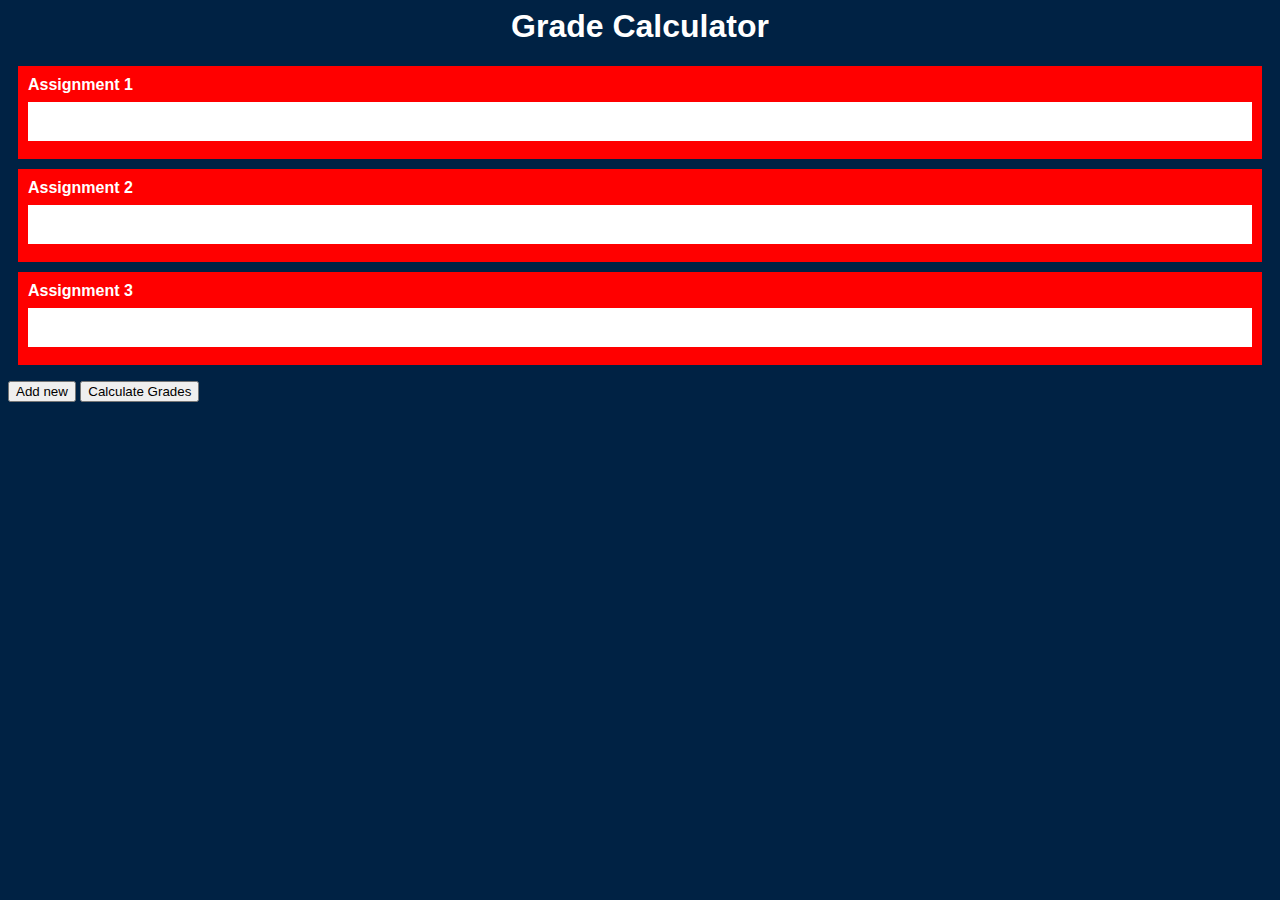
==== index.html @ a4f45c3f "Updated Scripts" ====
</!DOCTYPE html>
<html>
<head>
	<title>Grade Cal</title>
	<link rel="stylesheet" href="style.css">
	<script src="script.js"></script>
</head>
<body onload="onStartUp()">
<section id="outter_conatiner">
	<section id="inner_container">
		<div id ="top_element"><h1>Grade Calculator</h1></div>
		<form id="formGradeElements"></form>
	</section>
	<section id="below_container">
		<button id ="add_new_element" onclick = "addNewElement()">Add new</button>
		<button id ="calculate_elements" onclick="calculategrades()">Calculate Grades</button>
	</section>
</section>
</body>
</html>
---- style.css ----
#outer_conatiner {
}
#top_element h1 {
	text-align: center;
	color: white;
}
body {
	background-color: #024;
	font-family: arial;
}
.gradeElement {
	height: auto;
	padding: 10px;
	margin: 10px;
	background-color: red;
}
.gradeElement input {
	width: 100%;
	padding: 12px 20px;
	margin: 8px 0;
	box-sizing: border-box;
	border: none;
}
.GradeHeader {
	text-align: center;
	color: white;
	font-weight: bold;
	font-family: arial;
}
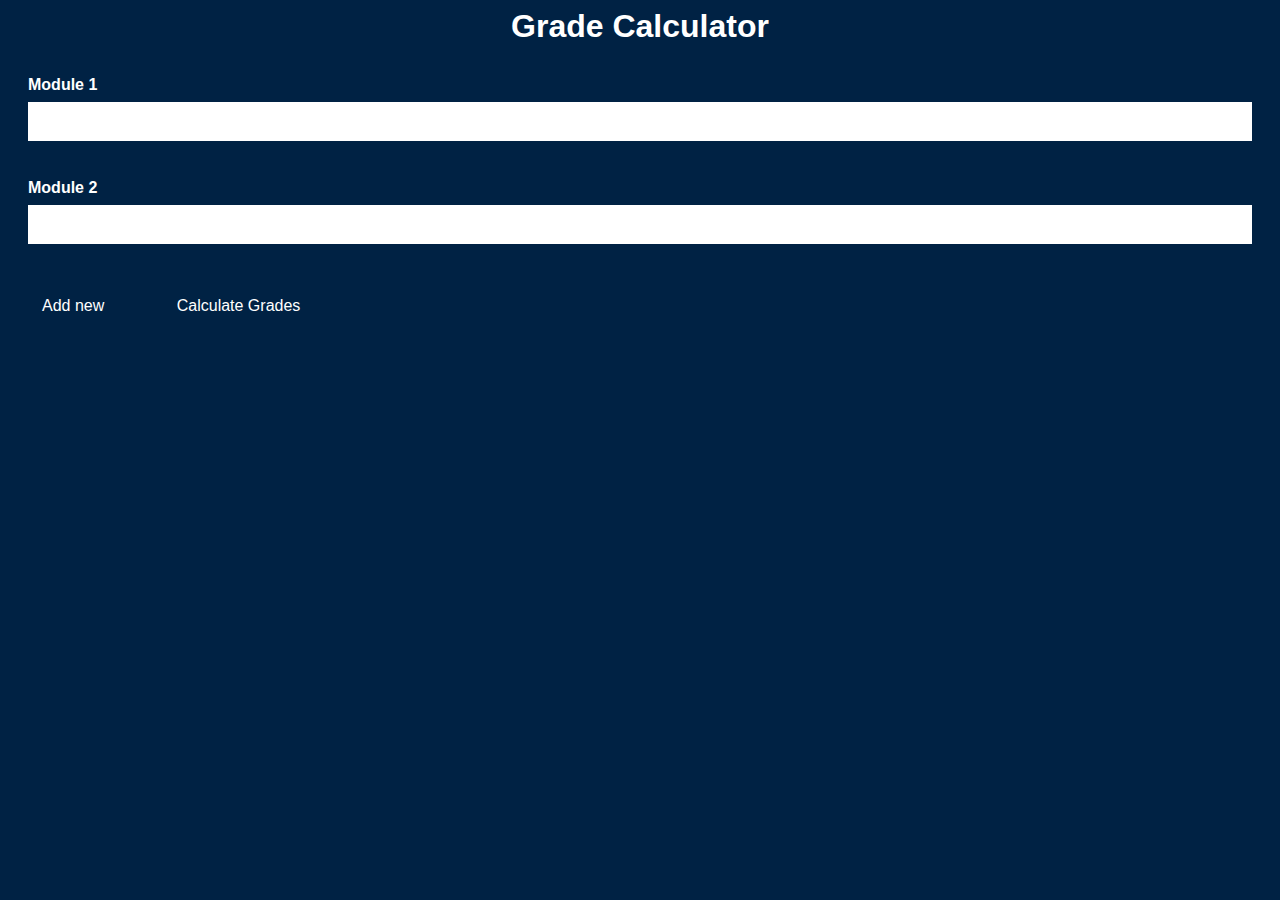
==== commit 460ff817: "updated javascript" ====
--- a/index.html
+++ b/index.html
@@ -15,6 +15,7 @@
 		<button id ="add_new_element" onclick = "addNewElement()">Add new</button>
 		<button id ="calculate_elements" onclick="calculategrades()">Calculate Grades</button>
 	</section>
+	<section id="gradeVisual"></section>
 </section>
 </body>
 </html>--- a/style.css
+++ b/style.css
@@ -12,7 +12,6 @@
 	height: auto;
 	padding: 10px;
 	margin: 10px;
-	background-color: red;
 }
 .gradeElement input {
 	width: 100%;
@@ -26,4 +25,29 @@
 	color: white;
 	font-weight: bold;
 	font-family: arial;
+}
+button {
+  background-color: #024;
+  border: none;
+  color: white;
+  padding: 15px 32px;
+  text-align: center;
+  text-decoration: none;
+  display: inline-block;
+  font-size: 16px;
+  margin: 4px 2px;
+  cursor: pointer;
+}
+#calculate_elements{
+
+}
+#add_new_element {
+
+}
+#gradevisual {
+	padding: 10px;
+}
+.gradeDisplay h1 {
+	font-size: 100px;
+	color: white;
 }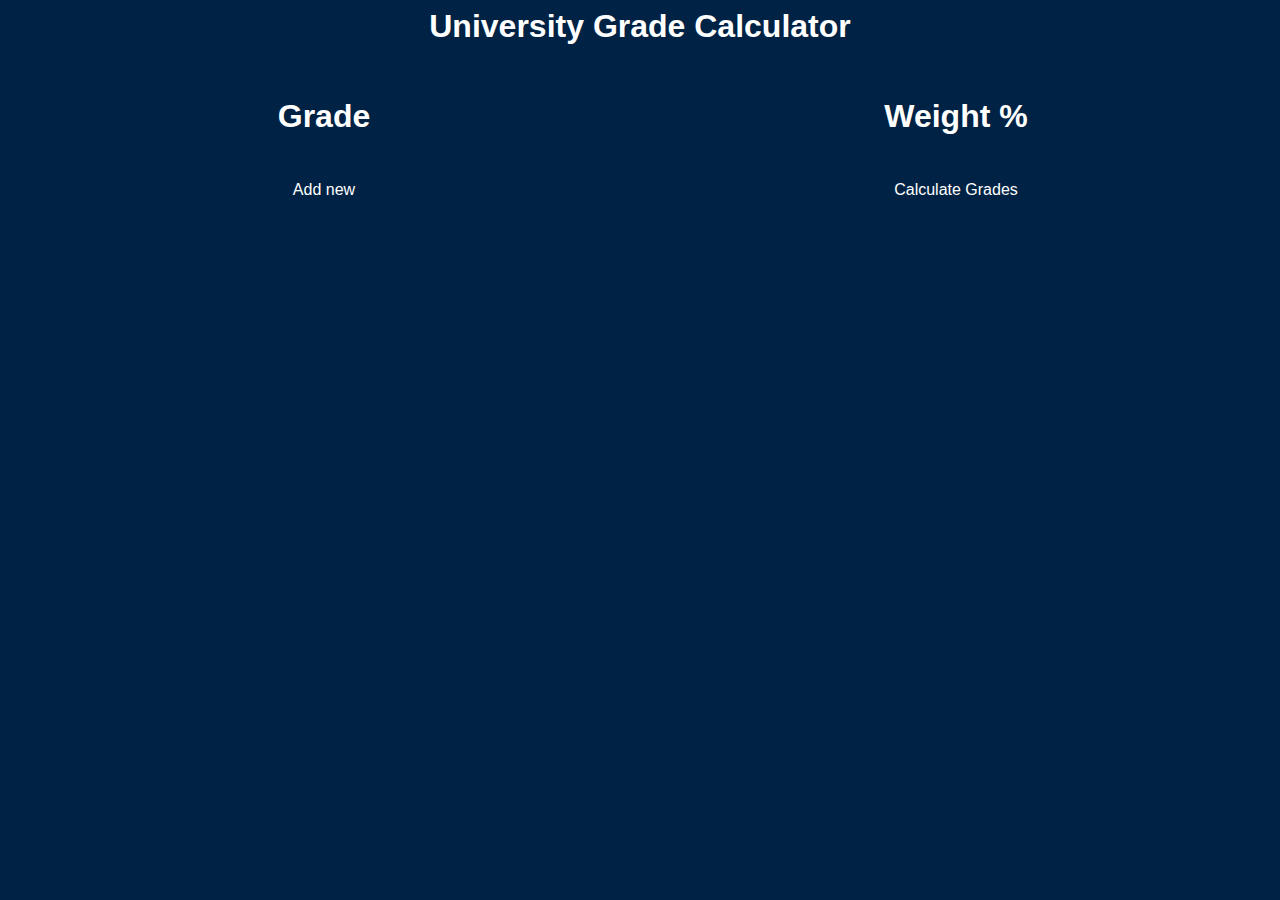
==== commit 78ac49a0: "Added weights" ====
--- a/index.html
+++ b/index.html
@@ -8,14 +8,26 @@
 <body onload="onStartUp()">
 <section id="outter_conatiner">
 	<section id="inner_container">
-		<div id ="top_element"><h1>Grade Calculator</h1></div>
-		<form id="formGradeElements"></form>
+		<div id ="top_element"><h1>University Grade Calculator</h1></div>
+		<div id="formGradeElements"><h1>Grade</h1></div>
+		<div id="formWeightElements"><h1>Weight % </h1></div>
 	</section>
 	<section id="below_container">
 		<button id ="add_new_element" onclick = "addNewElement()">Add new</button>
 		<button id ="calculate_elements" onclick="calculategrades()">Calculate Grades</button>
 	</section>
 	<section id="gradeVisual"></section>
+	<!-- The Modal -->
+<div id="myModal" class="modal">
+
+  <!-- Modal content -->
+  <div class="modal-content">
+    <span class="close">&times;</span>
+    <p>Some text in the Modal..</p>
+  </div>
+
+</div>
+
 </section>
 </body>
 </html>--- a/style.css
+++ b/style.css
@@ -8,17 +8,61 @@
 	background-color: #024;
 	font-family: arial;
 }
+
 .gradeElement {
-	height: auto;
+	
 	padding: 10px;
-	margin: 10px;
 }
+
 .gradeElement input {
 	width: 100%;
 	padding: 12px 20px;
 	margin: 8px 0;
 	box-sizing: border-box;
 	border: none;
+	border-bottom: 1px solid white;
+	background-color: #024;
+	color: white;
+	font-size: 20px;
+	text-align: center;
+}
+#formGradeElements {
+width: 50%;
+display: inline-block;
+}
+#formGradeElements h1 {
+color: white;
+	padding: 10px;
+	text-align: center;
+}
+#formWeightElements {
+width: 50%;
+display: inline-block;
+float: right;
+}
+#formWeightElements h1 {
+	color: white;
+	padding: 10px;
+	text-align: center;
+}
+
+.weightElement {
+	padding: 10px;
+}
+.weightElement input {
+	width: 100%;
+	padding: 12px 20px;
+	margin: 8px 0;
+	box-sizing: border-box;
+	border: none;
+	border-bottom: 1px solid white;
+	background-color: #024;
+	color: white;
+		font-size: 20px;
+	text-align: center;
+}
+.ModuleSection {
+	width: 100%;
 }
 .GradeHeader {
 	text-align: center;
@@ -35,19 +79,64 @@
   text-decoration: none;
   display: inline-block;
   font-size: 16px;
-  margin: 4px 2px;
   cursor: pointer;
 }
 #calculate_elements{
+display: inline-block;
+width: 50%;
+float: right;
+}
+#add_new_element {
+display: inline-block;
+width: 50%;
 
 }
-#add_new_element {
-
-}
-#gradevisual {
-	padding: 10px;
+.gradeDisplay {
+	text-align: center;
 }
 .gradeDisplay h1 {
-	font-size: 100px;
+	font-size: 60px;
 	color: white;
+}
+.gradeDisplay h2 {
+	font-size: 40px;
+	color: white;
+}
+/* The Modal (background) */
+.modal {
+  display: none; /* Hidden by default */
+  position: fixed; /* Stay in place */
+  z-index: 1; /* Sit on top */
+  padding-top: 100px; /* Location of the box */
+  left: 0;
+  top: 0;
+  width: 100%; /* Full width */
+  height: 100%; /* Full height */
+  overflow: auto; /* Enable scroll if needed */
+  background-color: rgb(0,0,0); /* Fallback color */
+  background-color: rgba(0,0,0,0.4); /* Black w/ opacity */
+}
+
+/* Modal Content */
+.modal-content {
+  background-color: #fefefe;
+  margin: auto;
+  padding: 20px;
+  border: 1px solid #888;
+  width: 80%;
+}
+
+/* The Close Button */
+.close {
+  color: #aaaaaa;
+  float: right;
+  font-size: 28px;
+  font-weight: bold;
+}
+
+.close:hover,
+.close:focus {
+  color: #000;
+  text-decoration: none;
+  cursor: pointer;
 }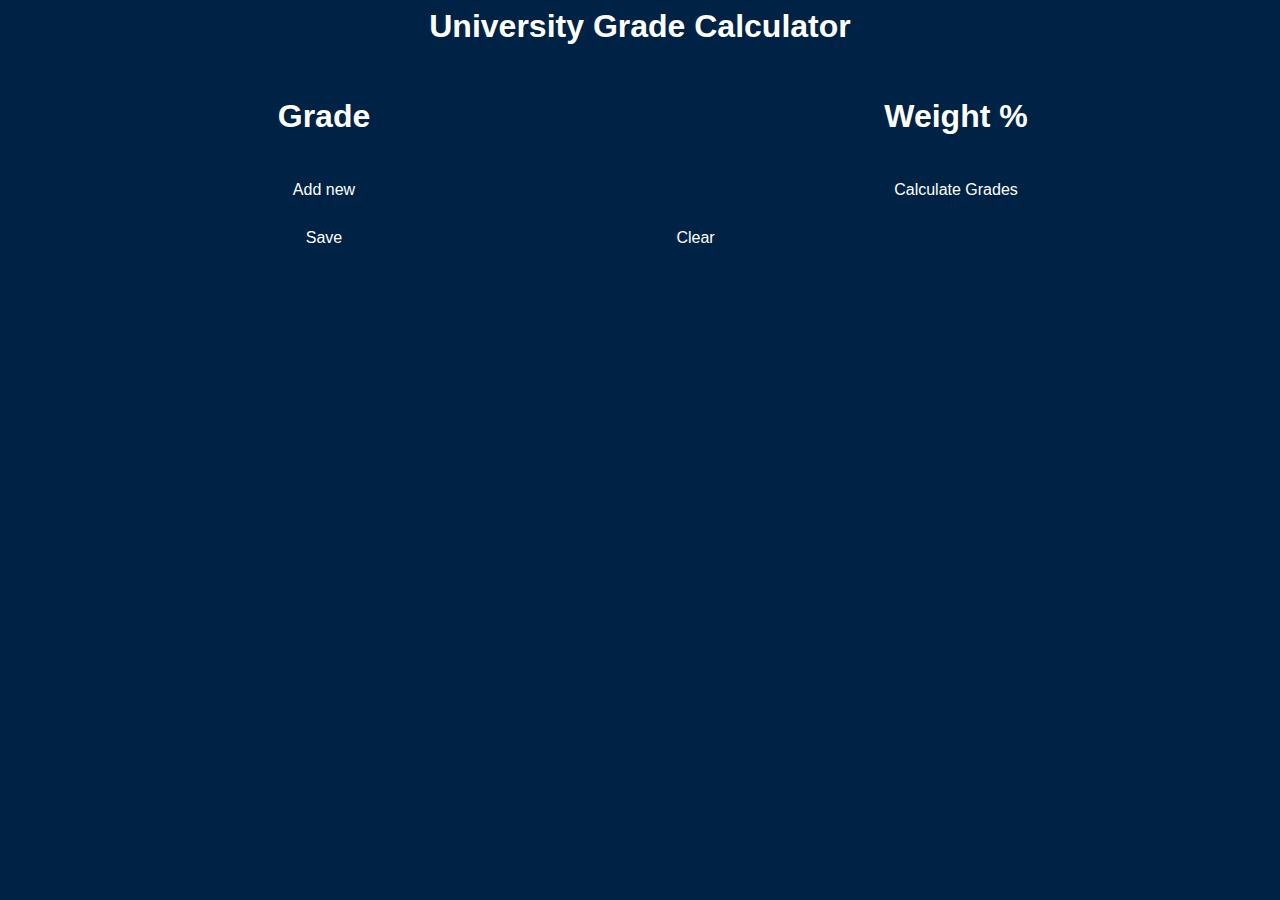
==== commit 5afaed93: "started local storage" ====
--- a/index.html
+++ b/index.html
@@ -15,6 +15,8 @@
 	<section id="below_container">
 		<button id ="add_new_element" onclick = "addNewElement()">Add new</button>
 		<button id ="calculate_elements" onclick="calculategrades()">Calculate Grades</button>
+		<button id ="save_elements" onclick = "saveGrade()">Save</button>
+		<button id ="#clear_elements" onclick = "clearGrade()">Clear</button>
 	</section>
 	<section id="gradeVisual"></section>
 	<!-- The Modal -->
@@ -24,6 +26,7 @@
   <div class="modal-content">
     <span class="close">&times;</span>
     <p>Some text in the Modal..</p>
+    <button id ="add_new_element" onclick = "addNewElement()">Add new</button>
   </div>
 
 </div>
--- a/style.css
+++ b/style.css
@@ -89,7 +89,15 @@
 #add_new_element {
 display: inline-block;
 width: 50%;
-
+}
+#save_elements {
+display: inline-block;
+width: 50%;
+}
+#clear_elements {
+	display: inline-block;
+width: 50%;
+float: right;
 }
 .gradeDisplay {
 	text-align: center;
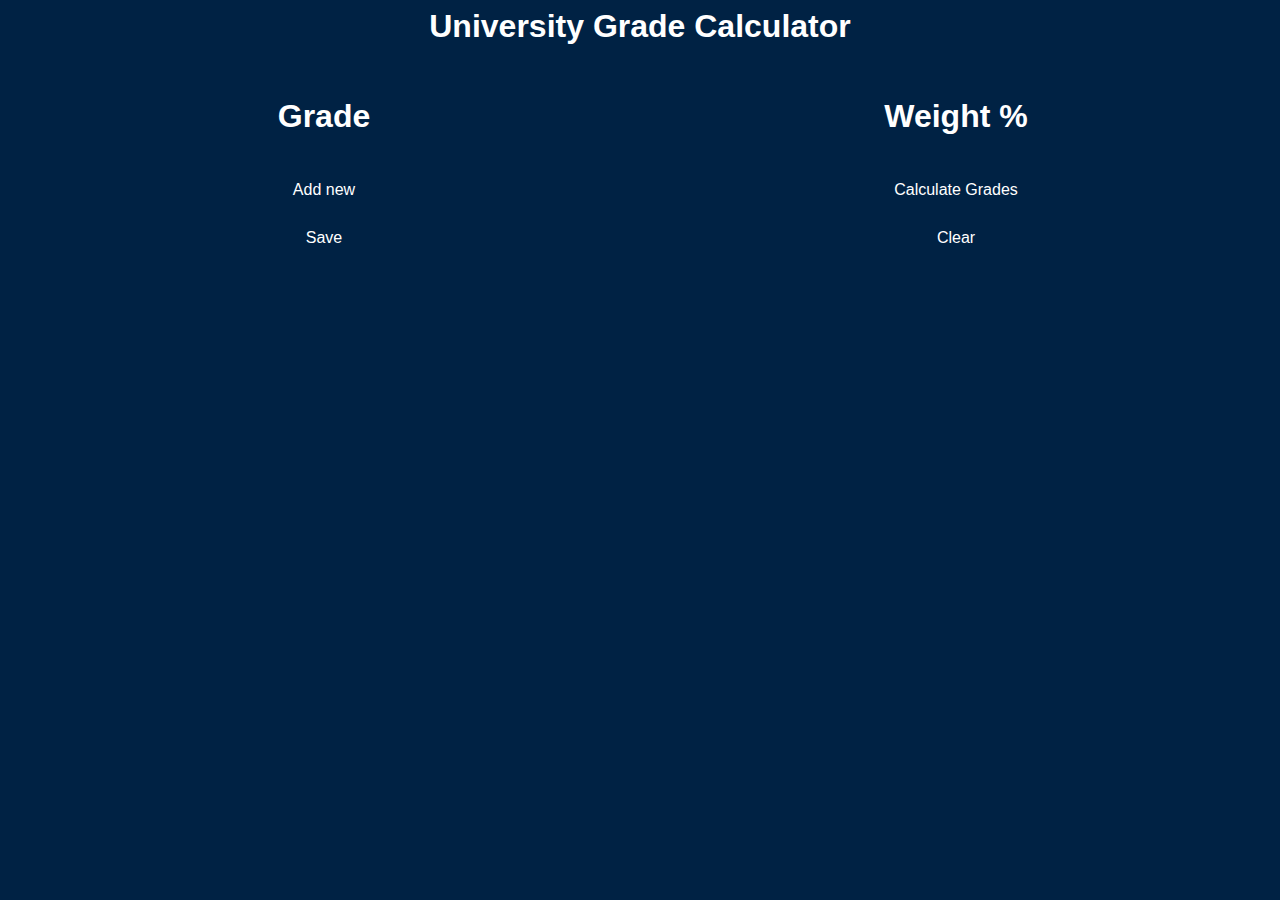
==== commit b84e6f2c: "added localstorage" ====
--- a/index.html
+++ b/index.html
@@ -16,7 +16,7 @@
 		<button id ="add_new_element" onclick = "addNewElement()">Add new</button>
 		<button id ="calculate_elements" onclick="calculategrades()">Calculate Grades</button>
 		<button id ="save_elements" onclick = "saveGrade()">Save</button>
-		<button id ="#clear_elements" onclick = "clearGrade()">Clear</button>
+		<button id = "remove_elements" onclick = "clearGrade()">Clear</button>
 	</section>
 	<section id="gradeVisual"></section>
 	<!-- The Modal -->
--- a/style.css
+++ b/style.css
@@ -81,6 +81,11 @@
   font-size: 16px;
   cursor: pointer;
 }
+#remove_elements {
+display: inline-block;
+width: 50%;
+float: right;
+}
 #calculate_elements{
 display: inline-block;
 width: 50%;
@@ -90,15 +95,13 @@
 display: inline-block;
 width: 50%;
 }
+
 #save_elements {
 display: inline-block;
 width: 50%;
 }
-#clear_elements {
-	display: inline-block;
-width: 50%;
-float: right;
-}
+
+
 .gradeDisplay {
 	text-align: center;
 }
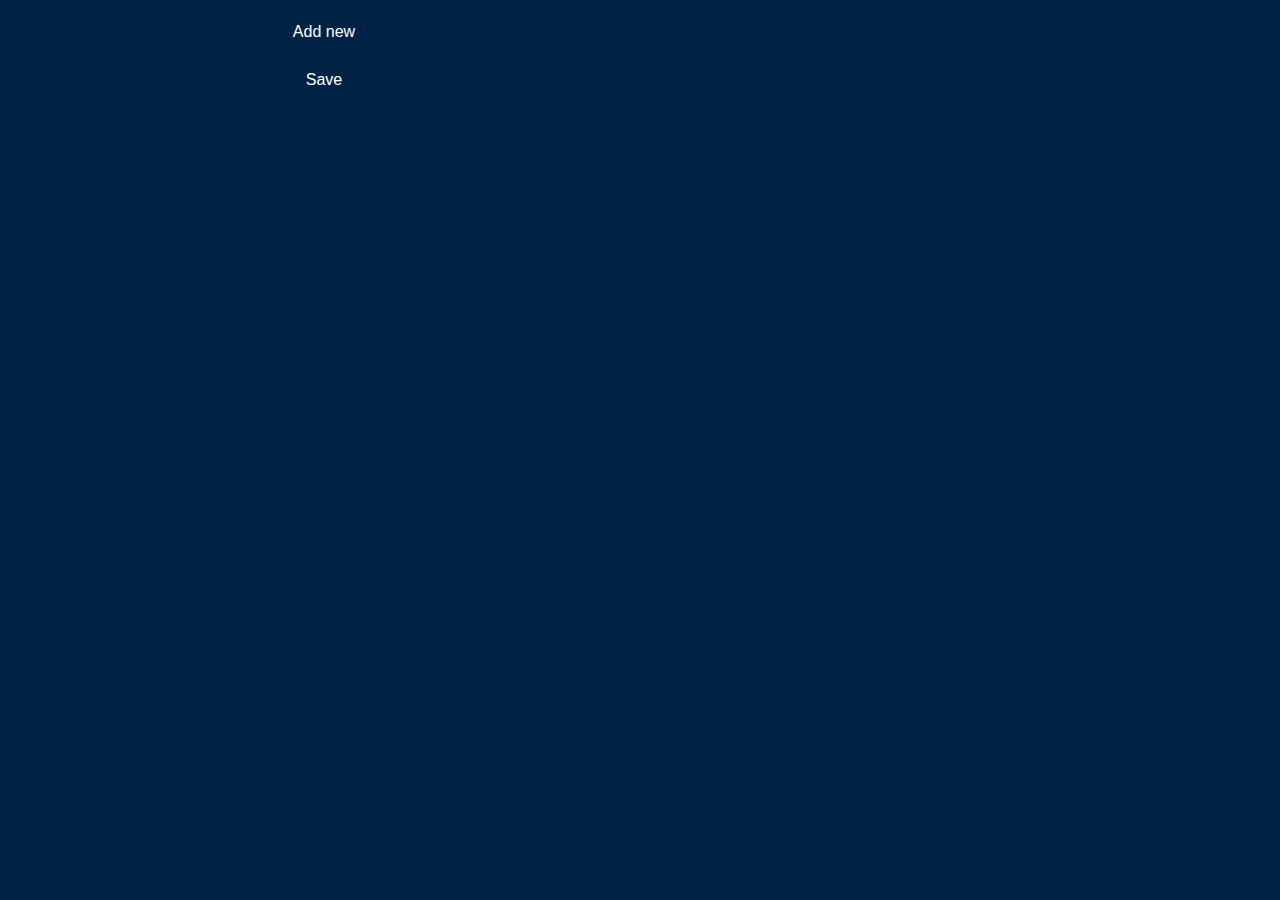
==== commit ea31f3e2: "updated ajavscript" ====
--- a/index.html
+++ b/index.html
@@ -1,17 +1,30 @@
-</!DOCTYPE html>
+<meta charset="utf-8"/>
+<meta content="width=device-width, initial-scale=1" name="viewport" />
+<!DOCTYPE html>
 <html>
 <head>
 	<title>Grade Cal</title>
 	<link rel="stylesheet" href="style.css">
 	<script src="script.js"></script>
 </head>
-<body onload="onStartUp()">
+<body onload="load()">
 <section id="outter_conatiner">
 	<section id="inner_container">
-		<div id ="top_element"><h1>University Grade Calculator</h1></div>
-		<div id="formGradeElements"><h1>Grade</h1></div>
-		<div id="formWeightElements"><h1>Weight % </h1></div>
+					<div id="overview_module">
+						<div id="module_elements"></div>
+						<button id ="add_new_element" onclick = "openpopup()">Add new</button>
+						<button id ="add_new_element" onclick = "saveModules()">Save</button>
+					</div>	
+
+					<div id="module_options">
+						<div id ="back_button" onclick="backToModuleOverview()"><h1>back</h1></div>
+						<div id ="top_element"><h1>University Grade Calculator</h1></div>
+						<div id="formGradeElements"><h1>Grade</h1></div>
+						<div id="formWeightElements"><h1>Weight % </h1></div>
+					</div>											
 	</section>
+
+
 	<section id="below_container">
 		<button id ="add_new_element" onclick = "addNewElement()">Add new</button>
 		<button id ="calculate_elements" onclick="calculategrades()">Calculate Grades</button>
@@ -19,18 +32,22 @@
 		<button id = "remove_elements" onclick = "clearGrade()">Clear</button>
 	</section>
 	<section id="gradeVisual"></section>
-	<!-- The Modal -->
-<div id="myModal" class="modal">
+	<div id="myModal" class="modal">
 
   <!-- Modal content -->
   <div class="modal-content">
-    <span class="close">&times;</span>
-    <p>Some text in the Modal..</p>
-    <button id ="add_new_element" onclick = "addNewElement()">Add new</button>
+  	<div class="popup_close_box"> 
+  		<span class="close" onclick="closepopup()">&times;</span>
+  	</div>
+ 
+    <div id="module_name_container">
+    	<input type="text" id="module_name" size="20"placeholder="Name of Module" name="module_name"><br>
+    </div>
+    
+    <button id ="add_new_element" onclick = "addNewModule()">Add new</button>
   </div>
 
 </div>
-
 </section>
 </body>
 </html>--- a/style.css
+++ b/style.css
@@ -1,3 +1,4 @@
+
 #outer_conatiner {
 }
 #top_element h1 {
@@ -10,11 +11,45 @@
 }
 
 .gradeElement {
-	
 	padding: 10px;
 }
 
 .gradeElement input {
+	width: 100%;
+	padding: 12px 20px;
+	margin: 8px 0;
+	box-sizing: border-box;
+	border: none;
+	border-bottom: 1px solid white;
+	background-color: #024;   
+	color: white;
+	font-size: 20px;
+	text-align: center;
+}
+#formGradeElements {
+width: 50%;
+display: inline-block;
+}
+#formGradeElements h1 {
+color: white;
+	padding: 10px;
+	text-align: center;
+}
+#formWeightElements {
+width: 50%;
+display: inline-block;
+float: right;
+}
+#formWeightElements h1 {
+	color: white;
+	padding: 10px;
+	text-align: center;
+}
+
+.weightElement {
+	padding: 10px;
+}
+.weightElement input {
 	width: 100%;
 	padding: 12px 20px;
 	margin: 8px 0;
@@ -24,41 +59,6 @@
 	background-color: #024;
 	color: white;
 	font-size: 20px;
-	text-align: center;
-}
-#formGradeElements {
-width: 50%;
-display: inline-block;
-}
-#formGradeElements h1 {
-color: white;
-	padding: 10px;
-	text-align: center;
-}
-#formWeightElements {
-width: 50%;
-display: inline-block;
-float: right;
-}
-#formWeightElements h1 {
-	color: white;
-	padding: 10px;
-	text-align: center;
-}
-
-.weightElement {
-	padding: 10px;
-}
-.weightElement input {
-	width: 100%;
-	padding: 12px 20px;
-	margin: 8px 0;
-	box-sizing: border-box;
-	border: none;
-	border-bottom: 1px solid white;
-	background-color: #024;
-	color: white;
-		font-size: 20px;
 	text-align: center;
 }
 .ModuleSection {
@@ -136,7 +136,9 @@
   border: 1px solid #888;
   width: 80%;
 }
-
+.modal-content button {
+	width: 100% !important;
+}
 /* The Close Button */
 .close {
   color: #aaaaaa;
@@ -150,4 +152,75 @@
   color: #000;
   text-decoration: none;
   cursor: pointer;
+}
+
+#module_name {
+	width: 100%;
+	margin-bottom: 10px;
+	margin-top: 10px;
+	padding: 20px;
+	border: none;
+	font-size: 30px;
+	text-align: center;
+}
+.popup_close_box {
+	position: absolute;
+	z-index: 1;
+	width: 80%;
+}
+
+#module_elements {
+width: 100%;
+display: inline-block;
+background-color: white;
+}
+
+.module {
+	height: 20%; 
+	margin: 5px;
+}
+
+.moduletitle {
+	color: black;
+	width: 50%;
+	display: inline-block;
+	font-weight: bold;
+}
+
+.modulePrecentage {
+	color: black;
+	width: 50%;
+	display: inline-block;
+	font-weight: bold;
+}
+
+.module_name_container {
+	width: 100%;
+	position: relative;
+}
+
+#below_container {
+	display: none;
+}
+
+#module_options {
+	display: none;
+}
+
+@media only screen and (max-width: 550px) {
+	.gradeElement input {
+		font-size: 2.5em;
+	}
+	button {
+		font-size: 2.5em;
+	}
+	#module_name {
+		font-size: 2.5em;
+	}
+	.modulePrecentage {
+		font-size: 2.5em;
+	}
+	.moduletitle {
+		font-size: 2.5em;
+	}
 }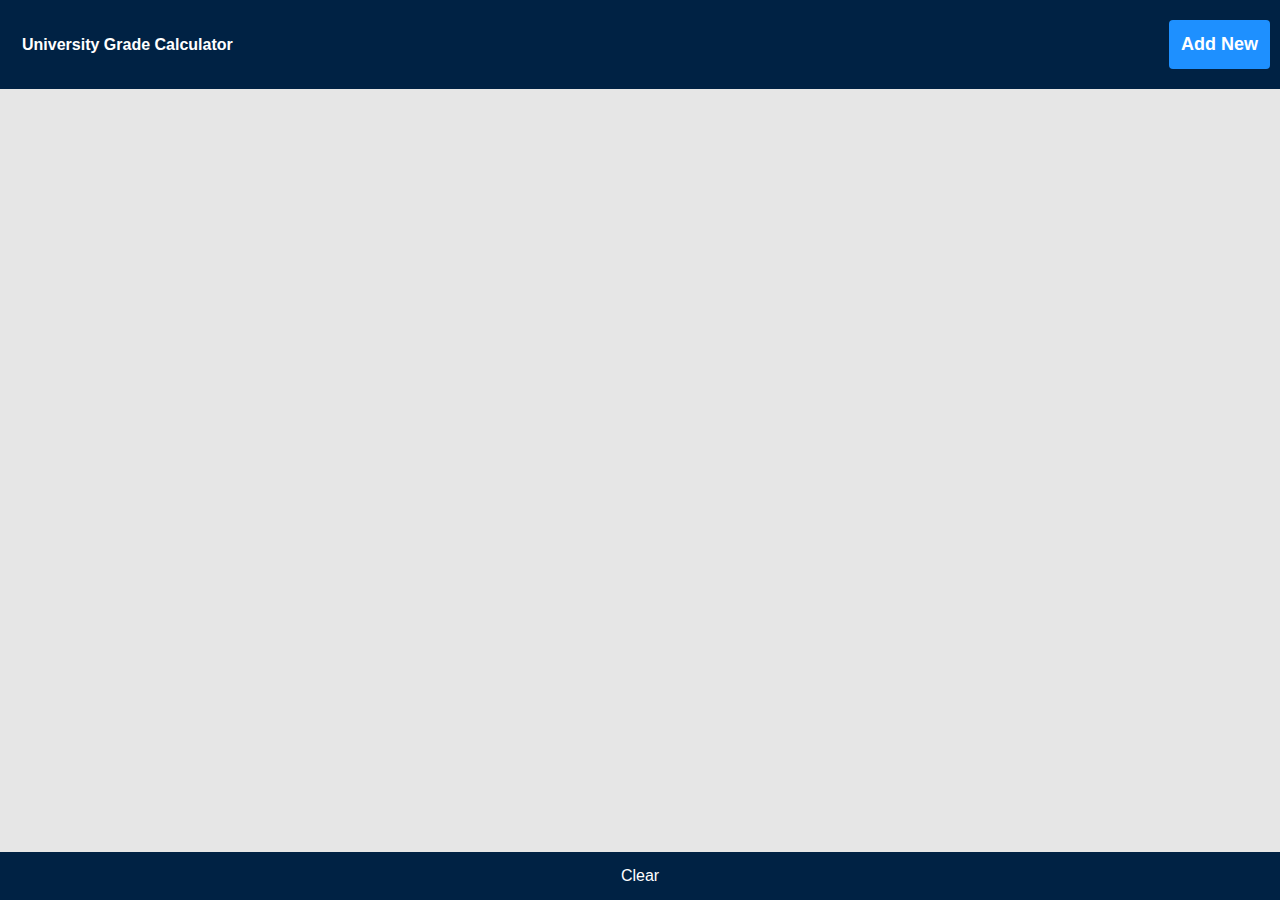
==== commit 22b043ef: "updated css" ====
--- a/index.html
+++ b/index.html
@@ -9,16 +9,22 @@
 </head>
 <body onload="load()">
 <section id="outter_conatiner">
+	<div class="header">
+	  <a href="#default" class="title">University Grade Calculator</a>
+	  <div id="header-right">
+	    <a class="active" onclick="openpopup()">Add New</a>
+	  </div>
+	  <div id ="back_button" style="display: none; float: right;" onclick="backToModuleOverview()"><a>back</a></div>
+	</div>
 	<section id="inner_container">
+		
+
 					<div id="overview_module">
 						<div id="module_elements"></div>
-						<button id ="add_new_element" onclick = "openpopup()">Add new</button>
-						<button id ="add_new_element" onclick = "saveModules()">Save</button>
+						
 					</div>	
 
 					<div id="module_options">
-						<div id ="back_button" onclick="backToModuleOverview()"><h1>back</h1></div>
-						<div id ="top_element"><h1>University Grade Calculator</h1></div>
 						<div id="formGradeElements"><h1>Grade</h1></div>
 						<div id="formWeightElements"><h1>Weight % </h1></div>
 					</div>											
@@ -26,10 +32,9 @@
 
 
 	<section id="below_container">
-		<button id ="add_new_element" onclick = "addNewElement()">Add new</button>
 		<button id ="calculate_elements" onclick="calculategrades()">Calculate Grades</button>
 		<button id ="save_elements" onclick = "saveGrade()">Save</button>
-		<button id = "remove_elements" onclick = "clearGrade()">Clear</button>
+		
 	</section>
 	<section id="gradeVisual"></section>
 	<div id="myModal" class="modal">
@@ -44,10 +49,14 @@
     	<input type="text" id="module_name" size="20"placeholder="Name of Module" name="module_name"><br>
     </div>
     
-    <button id ="add_new_element" onclick = "addNewModule()">Add new</button>
+    <button id ="add_new_module_button" onclick = "addNewModule()">Add new</button>
   </div>
 
 </div>
 </section>
 </body>
+<div id="module_footer_elements">
+		<button id ="add_new_element_grade" onclick = "addNewElement()">Add new</button>
+		<button id = "remove_elements" onclick = "clearGrade()">Clear</button>			
+</div>
 </html>--- a/style.css
+++ b/style.css
@@ -6,8 +6,9 @@
 	color: white;
 }
 body {
-	background-color: #024;
+	background-color: #e6e6e6;
 	font-family: arial;
+	margin: 0;
 }
 
 .gradeElement {
@@ -21,7 +22,7 @@
 	box-sizing: border-box;
 	border: none;
 	border-bottom: 1px solid white;
-	background-color: #024;   
+	    background: none;  
 	color: white;
 	font-size: 20px;
 	text-align: center;
@@ -56,7 +57,7 @@
 	box-sizing: border-box;
 	border: none;
 	border-bottom: 1px solid white;
-	background-color: #024;
+	background: none;
 	color: white;
 	font-size: 20px;
 	text-align: center;
@@ -83,7 +84,7 @@
 }
 #remove_elements {
 display: inline-block;
-width: 50%;
+width: 100%;
 float: right;
 }
 #calculate_elements{
@@ -93,7 +94,6 @@
 }
 #add_new_element {
 display: inline-block;
-width: 50%;
 }
 
 #save_elements {
@@ -101,7 +101,10 @@
 width: 50%;
 }
 
-
+#add_new_element_grade {
+	display: none;
+    width: 100%;
+}
 .gradeDisplay {
 	text-align: center;
 }
@@ -172,26 +175,33 @@
 #module_elements {
 width: 100%;
 display: inline-block;
-background-color: white;
-}
-
-.module {
-	height: 20%; 
+
+}
+#top_element_title {
+ margin-top: 5%;
+    margin-bottom: 5%;
+}
+   
+.module { 
 	margin: 5px;
+	background-color: white;
+	    box-shadow: 0 4px 8px 0 rgba(0, 0, 0, 0.2), 0 6px 20px 0 rgba(0, 0, 0, 0.19);
 }
 
 .moduletitle {
 	color: black;
-	width: 50%;
+	width: 60%;
 	display: inline-block;
 	font-weight: bold;
+	padding-left: 10px;
 }
 
 .modulePrecentage {
 	color: black;
-	width: 50%;
+	width: 30%;
 	display: inline-block;
 	font-weight: bold;
+	text-align: center;
 }
 
 .module_name_container {
@@ -206,21 +216,72 @@
 #module_options {
 	display: none;
 }
-
+#module_footer_elements {
+position: fixed;
+    bottom: 0;
+    width: 100%;
+}
+
+.header {
+  overflow: hidden;
+  background-color: #024;
+  padding: 20px 10px;
+}
+
+.header a {
+  float: left;
+  color: white;
+  font-weight: bold;
+  text-align: center;
+  padding: 12px;
+  text-decoration: none;
+  font-size: 18px; 
+  line-height: 25px;
+  border-radius: 4px;
+}
+
+.header a.title {
+  font-size: 1em;
+  font-weight: bold;
+}
+
+.header a:hover {
+  background-color: #ddd;
+  color: black;
+}
+
+.header a.active {
+  background-color: dodgerblue;
+  color: white;
+}
+
+#header-right {
+  float: right;
+}
+
+#inner_container {
+	margin: 5px;
+}
+#below_container {
+	margin: 5px;
+}
 @media only screen and (max-width: 550px) {
 	.gradeElement input {
-		font-size: 2.5em;
+		font-size: 2.0em;
+	}
+	.weightElement input {
+		font-size: 2.0em;
 	}
 	button {
-		font-size: 2.5em;
+		font-size: 1.7em;
 	}
 	#module_name {
-		font-size: 2.5em;
+		font-size: 1.7em;
 	}
 	.modulePrecentage {
-		font-size: 2.5em;
+		font-size: 1.7em;
 	}
 	.moduletitle {
-		font-size: 2.5em;
+		font-size: 1.7em;
 	}
 }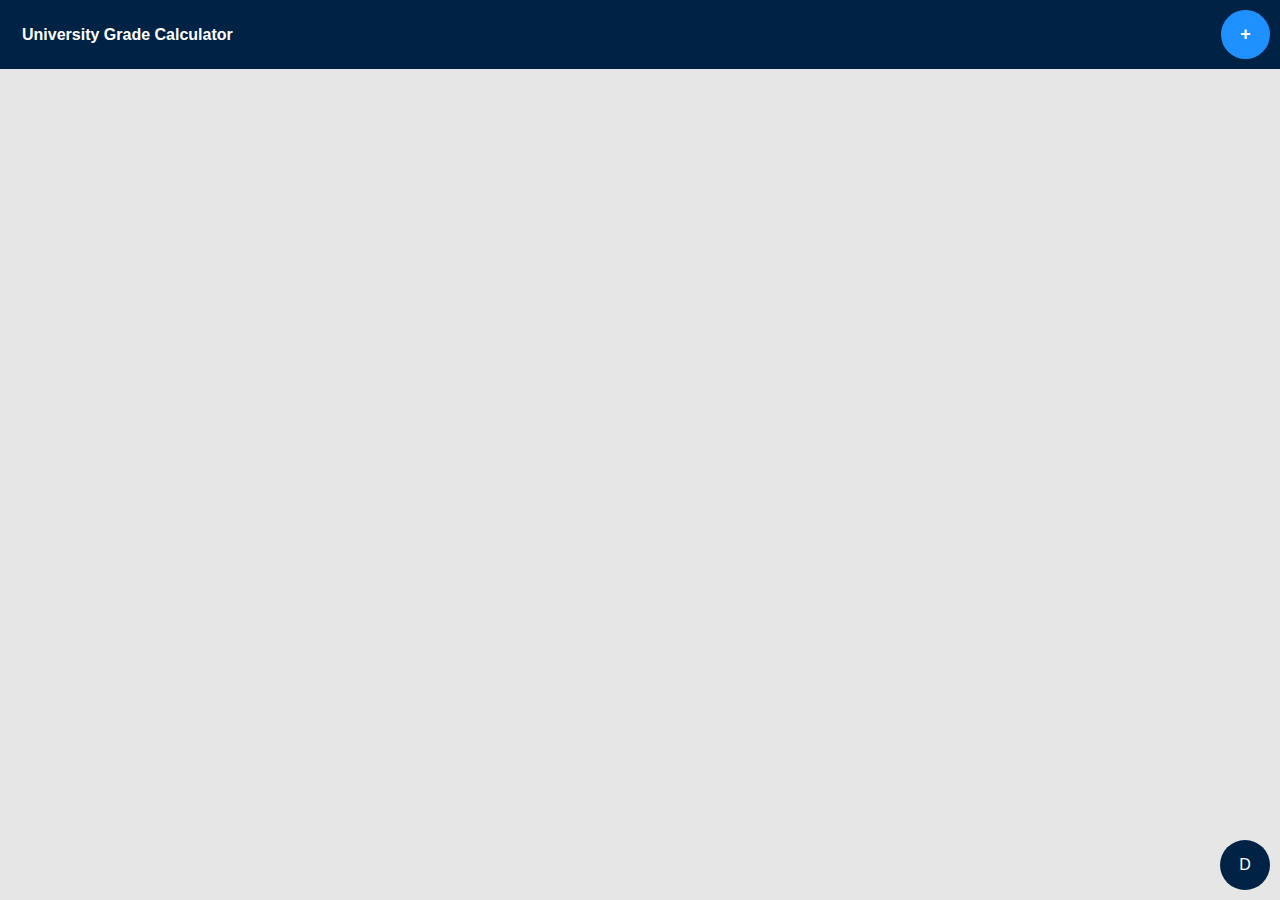
==== commit 4fdddb23: "Updated css" ====
--- a/index.html
+++ b/index.html
@@ -12,7 +12,7 @@
 	<div class="header">
 	  <a href="#default" class="title">University Grade Calculator</a>
 	  <div id="header-right">
-	    <a class="active" onclick="openpopup()">Add New</a>
+	    <a class="active" onclick="openpopup()">+</a>
 	  </div>
 	  <div id ="back_button" style="display: none; float: right;" onclick="backToModuleOverview()"><a>back</a></div>
 	</div>
@@ -32,8 +32,7 @@
 
 
 	<section id="below_container">
-		<button id ="calculate_elements" onclick="calculategrades()">Calculate Grades</button>
-		<button id ="save_elements" onclick = "saveGrade()">Save</button>
+		
 		
 	</section>
 	<section id="gradeVisual"></section>
@@ -56,7 +55,12 @@
 </section>
 </body>
 <div id="module_footer_elements">
-		<button id ="add_new_element_grade" onclick = "addNewElement()">Add new</button>
-		<button id = "remove_elements" onclick = "clearGrade()">Clear</button>			
+		<button id = "remove_elements" onclick = "clearContent()">D</button>
+		<div id="selected_module_elements">
+			<button id ="save_elements" onclick = "saveGrade()">S</button>
+			<button id ="add_new_element_grade" onclick = "addNewElement()">+</button>
+			<button id ="calculate_elements" onclick="calculategrades()">=</button>		
+		</div>
+		
 </div>
 </html>--- a/style.css
+++ b/style.css
@@ -21,18 +21,19 @@
 	margin: 8px 0;
 	box-sizing: border-box;
 	border: none;
-	border-bottom: 1px solid white;
-	    background: none;  
-	color: white;
+	border-bottom: 1px solid black;
+	background: none;  
+	color: black;
 	font-size: 20px;
 	text-align: center;
 }
 #formGradeElements {
 width: 50%;
 display: inline-block;
+margin-bottom: 15%;
 }
 #formGradeElements h1 {
-color: white;
+	color: black;
 	padding: 10px;
 	text-align: center;
 }
@@ -40,9 +41,10 @@
 width: 50%;
 display: inline-block;
 float: right;
+margin-bottom: 15%;
 }
 #formWeightElements h1 {
-	color: white;
+	color: black;
 	padding: 10px;
 	text-align: center;
 }
@@ -56,9 +58,9 @@
 	margin: 8px 0;
 	box-sizing: border-box;
 	border: none;
-	border-bottom: 1px solid white;
+	border-bottom: 1px solid black;
 	background: none;
-	color: white;
+	color: black;
 	font-size: 20px;
 	text-align: center;
 }
@@ -83,27 +85,51 @@
   cursor: pointer;
 }
 #remove_elements {
-display: inline-block;
-width: 100%;
-float: right;
+	display: inline-block;
+	width: 100%;
+    float: right;
+    height: 50px;
+    width: 50px;
+    padding: 0;
+    border-radius: 50%;
+    margin: 10px;
 }
 #calculate_elements{
-display: inline-block;
-width: 50%;
-float: right;
+	display: none;
+    width: 100%;
+    float: right;
+    height: 50px;
+    width: 50px;
+    padding: 0;
+    border-radius: 50%;
+    margin: 10px;
 }
 #add_new_element {
 display: inline-block;
 }
 
 #save_elements {
-display: inline-block;
-width: 50%;
-}
-
+	display: none;
+    width: 100%;
+    float: right;
+    height: 50px;
+    width: 50px;
+    padding: 0;
+    border-radius: 50%;
+    margin: 10px;
+}
+#selected_module_elements {
+	width: 100%;
+}
 #add_new_element_grade {
 	display: none;
     width: 100%;
+    float: right;
+    height: 50px;
+    width: 50px;
+    padding: 0;
+    border-radius: 50%;
+    margin: 10px;
 }
 .gradeDisplay {
 	text-align: center;
@@ -225,7 +251,7 @@
 .header {
   overflow: hidden;
   background-color: #024;
-  padding: 20px 10px;
+  padding: 10px 10px;
 }
 
 .header a {
@@ -253,6 +279,8 @@
 .header a.active {
   background-color: dodgerblue;
   color: white;
+    border-radius: 50%;
+    width: 25px;
 }
 
 #header-right {
@@ -284,4 +312,4 @@
 	.moduletitle {
 		font-size: 1.7em;
 	}
-}+}
